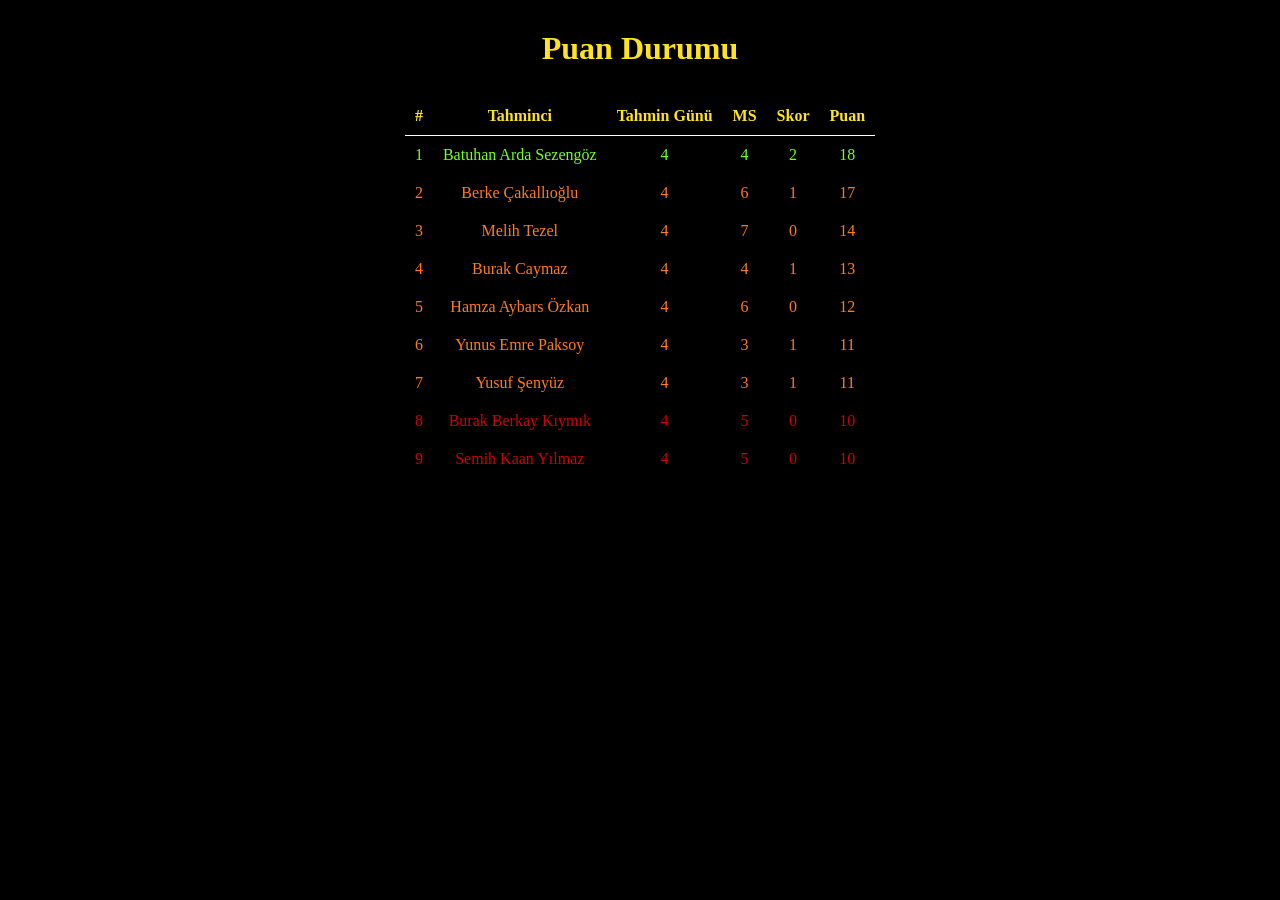
==== index.html @ a5e2d056 "day4 results are added" ====
<!DOCTYPE html>
<html lang="en" dir="ltr">
  <head>
    <meta charset="utf-8">
    <title>EURO2020 Tahmin</title>
    <link rel="stylesheet" href="styles.css">
  </head>
  <body>
    <div class="ptable">
     <h1 class="headin">Puan Durumu</h1>
             <table>
               <tr class="col">
                 <th>#</th>
                 <th>Tahminci</th>
                 <th>Tahmin Günü</th>
                 <th>MS</th>
                 <th>Skor</th>
                 <th>Puan</th>
               </tr>
               <tr class="wpos">
                 <td>1</td>
                 <td>Batuhan Arda Sezengöz</td>
                 <td>4</td>
                 <td>4</td>
                 <td>2</td>
                 <td>18</td>
               </tr>
               <tr class="pos">
                 <td>2</td>
                 <td>Berke Çakallıoğlu</td>
                 <td>4</td>
                 <td>6</td>
                 <td>1</td>
                 <td>17</td>
               </tr>
               <tr class="pos">
                 <td>3</td>
                 <td>Melih Tezel</td>
                 <td>4</td>
                 <td>7</td>
                 <td>0</td>
                 <td>14</td>
               </tr>
               <tr class="pos">
                 <td>4</td>
                 <td>Burak Caymaz</td>
                 <td>4</td>
                 <td>4</td>
                 <td>1</td>
                 <td>13</td>
               </tr>
               <tr class="pos">
                 <td>5</td>
                 <td>Hamza Aybars Özkan</td>
                 <td>4</td>
                 <td>6</td>
                 <td>0</td>
                 <td>12</td>
               </tr>
               <tr class="pos">
                 <td>6</td>
                 <td>Yunus Emre Paksoy</td>
                 <td>4</td>
                 <td>3</td>
                 <td>1</td>
                 <td>11</td>
               </tr>
               <tr class="pos">
                 <td>7</td>
                 <td>Yusuf Şenyüz</td>
                 <td>4</td>
                 <td>3</td>
                 <td>1</td>
                 <td>11</td>
               </tr>
               <tr class="lpos">
                 <td>8</td>
                 <td>Burak Berkay Kıymık</td>
                 <td>4</td>
                 <td>5</td>
                 <td>0</td>
                 <td>10</td>
               </tr>
               <tr class="lpos">
                 <td>9</td>
                 <td>Semih Kaan Yılmaz</td>
                 <td>4</td>
                 <td>5</td>
                 <td>0</td>
                 <td>10</td>
               </tr>
             </table>
    </div>

  </body>
</html>
---- styles.css ----
*{
	font-family: Fjalla One;
  margin: 0;
	border: 0;
	padding: 0;
	color: white;
}

html{
  background-color: #000000;
}

.ptable table{
	margin: 30px auto;
	border-collapse: collapse;
}

.ptable{
	margin: 0px 0% 30px 0%;
}

th, td {
    padding: 10px;
}

th{
	background-color: black;
	color: #ffe221;
}

.headin{
	text-align: center;
	text-decoration: none;
	color: #ffe221;
	margin: 30px;
	display: block;
}

.wpos{
	text-align: center;
}

.wpos td{
	color: #77ff21;
}

.pos{
	text-align: center;
}

.pos td{
	color: #ff7b21;
}

.lpos{
	text-align: center;
}

.lpos td{
	color: #d00000;
}

table .col{
	border-bottom: 1px solid #FFFFFF;
}

.wpos:hover{
	background-color: #77ff21;
}

.wpos:hover td{
	color: #000000;
}

.pos:hover{
	background-color: #ff7b21;
}

.pos:hover td{
	color: #000000;
}
.lpos:hover{
	background-color: #d00000;
}

.lpos:hover td{
	color: #000000;
}
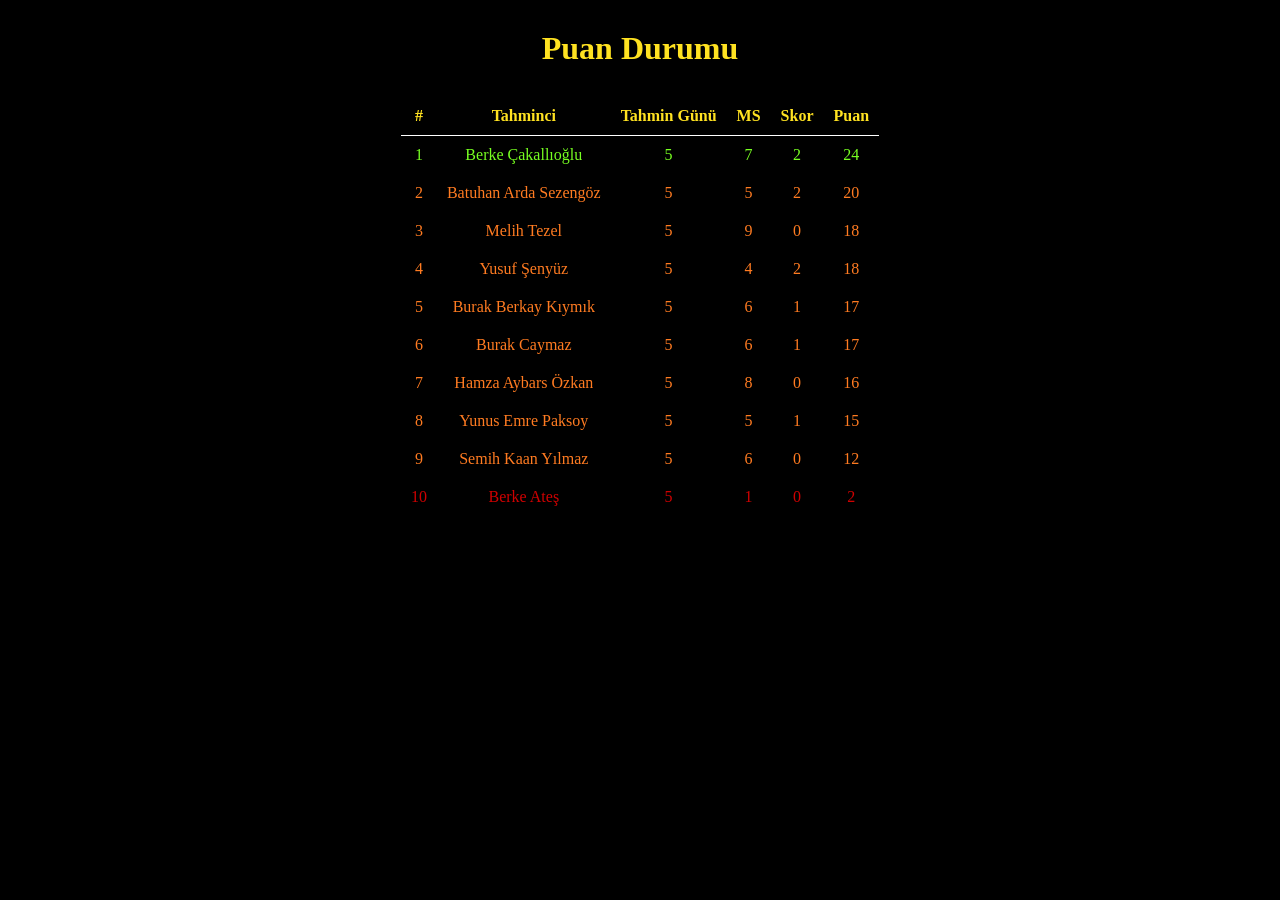
==== commit 15f6a488: "day5 results are added" ====
--- a/index.html
+++ b/index.html
@@ -19,76 +19,84 @@
                </tr>
                <tr class="wpos">
                  <td>1</td>
+                 <td>Berke Çakallıoğlu</td>
+                 <td>5</td>
+                 <td>7</td>
+                 <td>2</td>
+                 <td>24</td>
+               </tr>
+               <tr class="pos">
+                 <td>2</td>
                  <td>Batuhan Arda Sezengöz</td>
+                 <td>5</td>
+                 <td>5</td>
+                 <td>2</td>
+                 <td>20</td>
+               </tr>
+               <tr class="pos">
+                 <td>3</td>
+                 <td>Melih Tezel</td>
+                 <td>5</td>
+                 <td>9</td>
+                 <td>0</td>
+                 <td>18</td>
+               </tr>
+               <tr class="pos">
                  <td>4</td>
+                 <td>Yusuf Şenyüz</td>
+                 <td>5</td>
                  <td>4</td>
                  <td>2</td>
                  <td>18</td>
                </tr>
                <tr class="pos">
-                 <td>2</td>
-                 <td>Berke Çakallıoğlu</td>
-                 <td>4</td>
+                 <td>5</td>
+                 <td>Burak Berkay Kıymık</td>
+                 <td>5</td>
                  <td>6</td>
                  <td>1</td>
                  <td>17</td>
                </tr>
                <tr class="pos">
-                 <td>3</td>
-                 <td>Melih Tezel</td>
-                 <td>4</td>
-                 <td>7</td>
-                 <td>0</td>
-                 <td>14</td>
+                 <td>6</td>
+                 <td>Burak Caymaz</td>
+                 <td>5</td>
+                 <td>6</td>
+                 <td>1</td>
+                 <td>17</td>
                </tr>
                <tr class="pos">
-                 <td>4</td>
-                 <td>Burak Caymaz</td>
-                 <td>4</td>
-                 <td>4</td>
-                 <td>1</td>
-                 <td>13</td>
+                 <td>7</td>
+                 <td>Hamza Aybars Özkan</td>
+                 <td>5</td>
+                 <td>8</td>
+                 <td>0</td>
+                 <td>16</td>
                </tr>
                <tr class="pos">
+                 <td>8</td>
+                 <td>Yunus Emre Paksoy</td>
                  <td>5</td>
-                 <td>Hamza Aybars Özkan</td>
-                 <td>4</td>
+                 <td>5</td>
+                 <td>1</td>
+                 <td>15</td>
+               </tr>
+               <tr class="pos">
+                 <td>9</td>
+                 <td>Semih Kaan Yılmaz</td>
+                 <td>5</td>
                  <td>6</td>
                  <td>0</td>
                  <td>12</td>
                </tr>
-               <tr class="pos">
-                 <td>6</td>
-                 <td>Yunus Emre Paksoy</td>
-                 <td>4</td>
-                 <td>3</td>
-                 <td>1</td>
-                 <td>11</td>
-               </tr>
-               <tr class="pos">
-                 <td>7</td>
-                 <td>Yusuf Şenyüz</td>
-                 <td>4</td>
-                 <td>3</td>
-                 <td>1</td>
-                 <td>11</td>
-               </tr>
                <tr class="lpos">
-                 <td>8</td>
-                 <td>Burak Berkay Kıymık</td>
-                 <td>4</td>
-                 <td>5</td>
-                 <td>0</td>
-                 <td>10</td>
-               </tr>
-               <tr class="lpos">
-                 <td>9</td>
-                 <td>Semih Kaan Yılmaz</td>
-                 <td>4</td>
-                 <td>5</td>
-                 <td>0</td>
-                 <td>10</td>
-               </tr>
+                <td>10</td>
+                <td>Berke Ateş</td>
+                <td>5</td>
+                <td>1</td>
+                <td>0</td>
+                <td>2</td>
+              </tr>
              </table>
     </div>
 
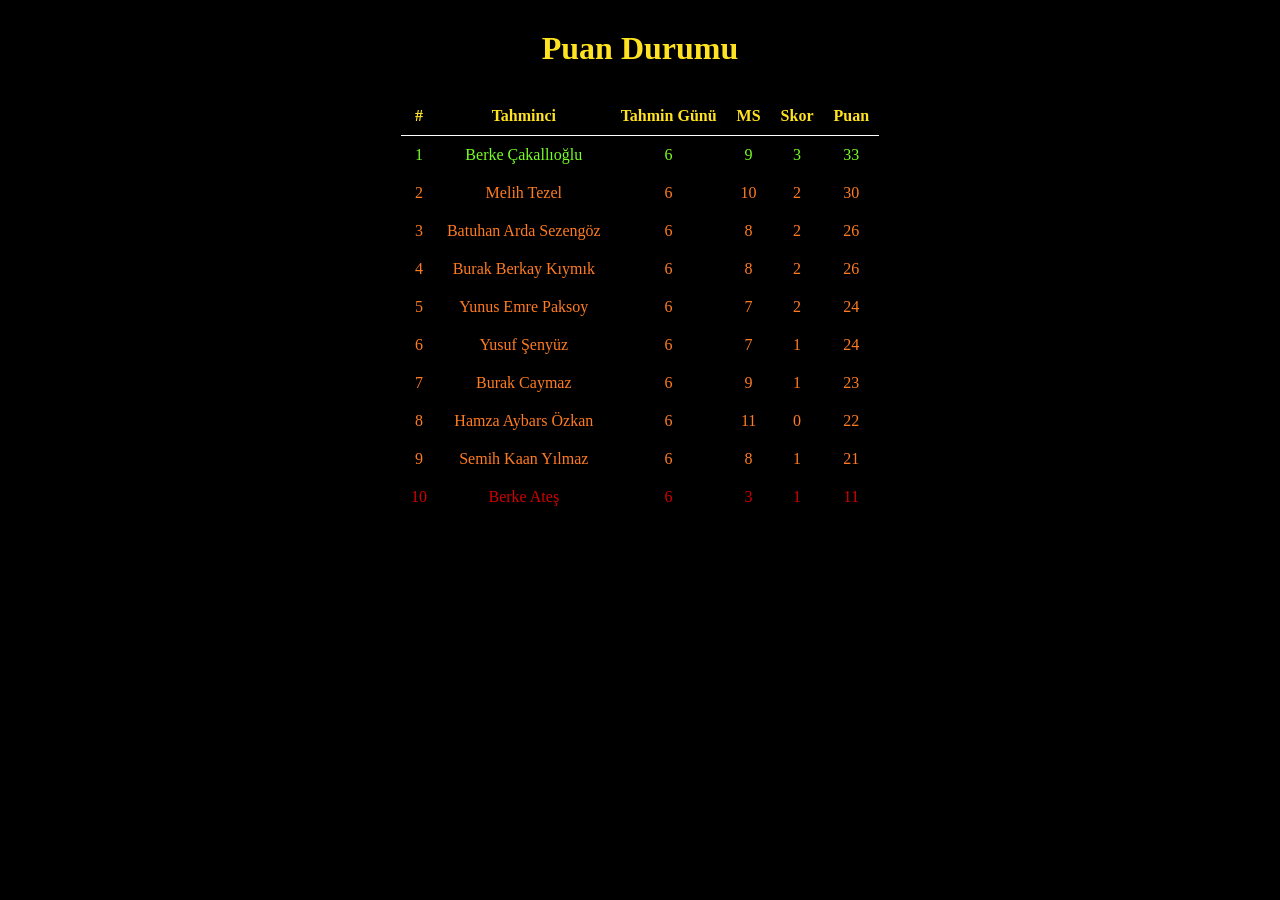
==== commit 458e41ee: "day6 results are added" ====
--- a/index.html
+++ b/index.html
@@ -20,82 +20,82 @@
                <tr class="wpos">
                  <td>1</td>
                  <td>Berke Çakallıoğlu</td>
+                 <td>6</td>
+                 <td>9</td>
+                 <td>3</td>
+                 <td>33</td>
+               </tr>
+               <tr class="pos">
+                 <td>2</td>
+                 <td>Melih Tezel</td>
+                 <td>6</td>
+                 <td>10</td>
+                 <td>2</td>
+                 <td>30</td>
+               </tr>
+               <tr class="pos">
+                 <td>3</td>
+                 <td>Batuhan Arda Sezengöz</td>
+                 <td>6</td>
+                 <td>8</td>
+                 <td>2</td>
+                 <td>26</td>
+               </tr>
+               <tr class="pos">
+                 <td>4</td>
+                 <td>Burak Berkay Kıymık</td>
+                 <td>6</td>
+                 <td>8</td>
+                 <td>2</td>
+                 <td>26</td>
+               </tr>
+               <tr class="pos">
                  <td>5</td>
+                 <td>Yunus Emre Paksoy</td>
+                 <td>6</td>
                  <td>7</td>
                  <td>2</td>
                  <td>24</td>
                </tr>
                <tr class="pos">
-                 <td>2</td>
-                 <td>Batuhan Arda Sezengöz</td>
-                 <td>5</td>
-                 <td>5</td>
-                 <td>2</td>
-                 <td>20</td>
-               </tr>
-               <tr class="pos">
-                 <td>3</td>
-                 <td>Melih Tezel</td>
-                 <td>5</td>
-                 <td>9</td>
-                 <td>0</td>
-                 <td>18</td>
-               </tr>
-               <tr class="pos">
-                 <td>4</td>
+                 <td>6</td>
                  <td>Yusuf Şenyüz</td>
-                 <td>5</td>
-                 <td>4</td>
-                 <td>2</td>
-                 <td>18</td>
-               </tr>
-               <tr class="pos">
-                 <td>5</td>
-                 <td>Burak Berkay Kıymık</td>
-                 <td>5</td>
                  <td>6</td>
+                 <td>7</td>
                  <td>1</td>
-                 <td>17</td>
-               </tr>
-               <tr class="pos">
-                 <td>6</td>
-                 <td>Burak Caymaz</td>
-                 <td>5</td>
-                 <td>6</td>
-                 <td>1</td>
-                 <td>17</td>
+                 <td>24</td>
                </tr>
                <tr class="pos">
                  <td>7</td>
-                 <td>Hamza Aybars Özkan</td>
-                 <td>5</td>
-                 <td>8</td>
-                 <td>0</td>
-                 <td>16</td>
+                 <td>Burak Caymaz</td>
+                 <td>6</td>
+                 <td>9</td>
+                 <td>1</td>
+                 <td>23</td>
                </tr>
                <tr class="pos">
                  <td>8</td>
-                 <td>Yunus Emre Paksoy</td>
-                 <td>5</td>
-                 <td>5</td>
-                 <td>1</td>
-                 <td>15</td>
+                 <td>Hamza Aybars Özkan</td>
+                 <td>6</td>
+                 <td>11</td>
+                 <td>0</td>
+                 <td>22</td>
                </tr>
                <tr class="pos">
                  <td>9</td>
                  <td>Semih Kaan Yılmaz</td>
-                 <td>5</td>
                  <td>6</td>
-                 <td>0</td>
-                 <td>12</td>
+                 <td>8</td>
+                 <td>1</td>
+                 <td>21</td>
                </tr>
                <tr class="lpos">
                 <td>10</td>
                 <td>Berke Ateş</td>
-                <td>5</td>
+                <td>6</td>
+                <td>3</td>
                 <td>1</td>
-                <td>0</td>
-                <td>2</td>
+                <td>11</td>
               </tr>
              </table>
     </div>
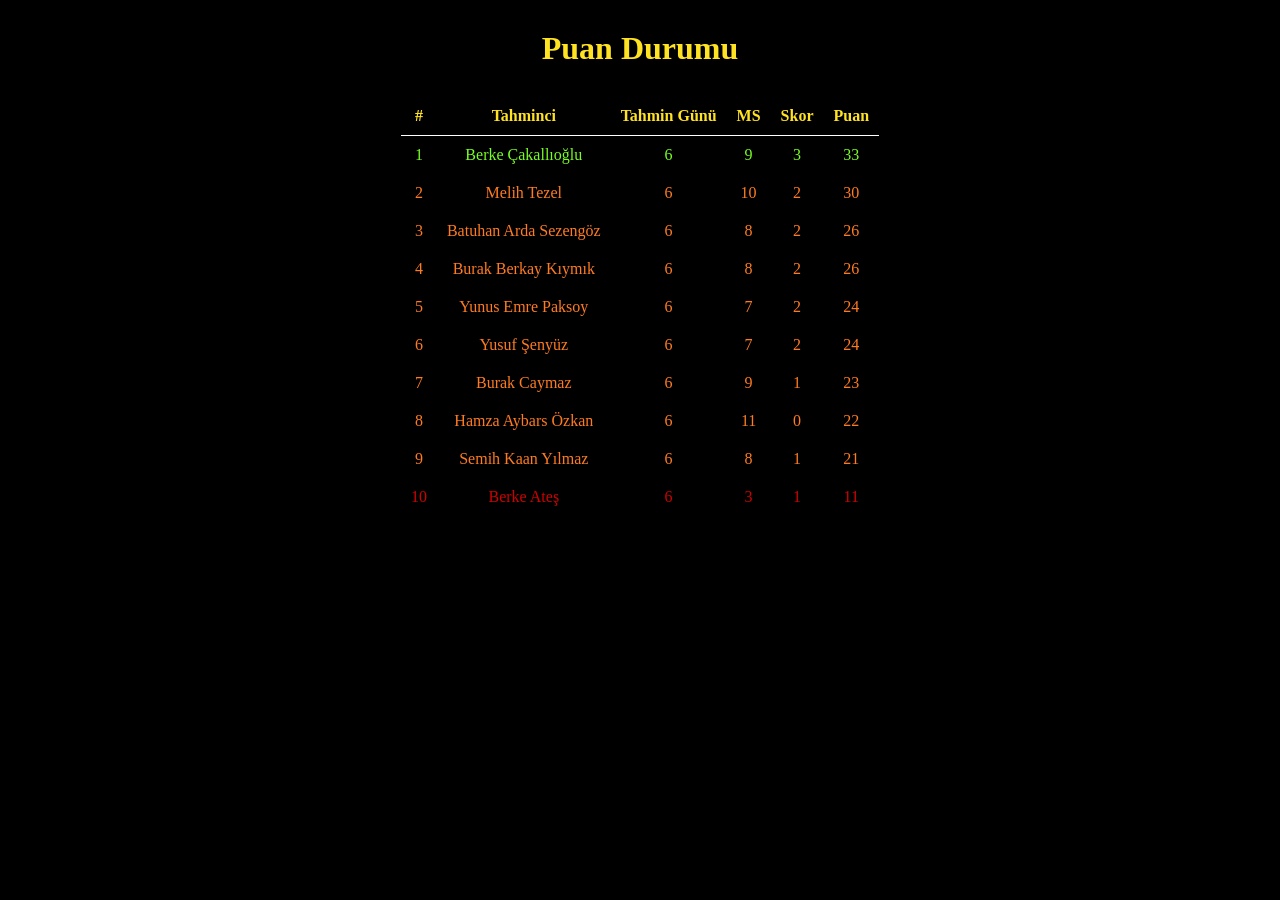
==== commit be868ea9: "update" ====
--- a/index.html
+++ b/index.html
@@ -62,7 +62,7 @@
                  <td>Yusuf Şenyüz</td>
                  <td>6</td>
                  <td>7</td>
-                 <td>1</td>
+                 <td>2</td>
                  <td>24</td>
                </tr>
                <tr class="pos">
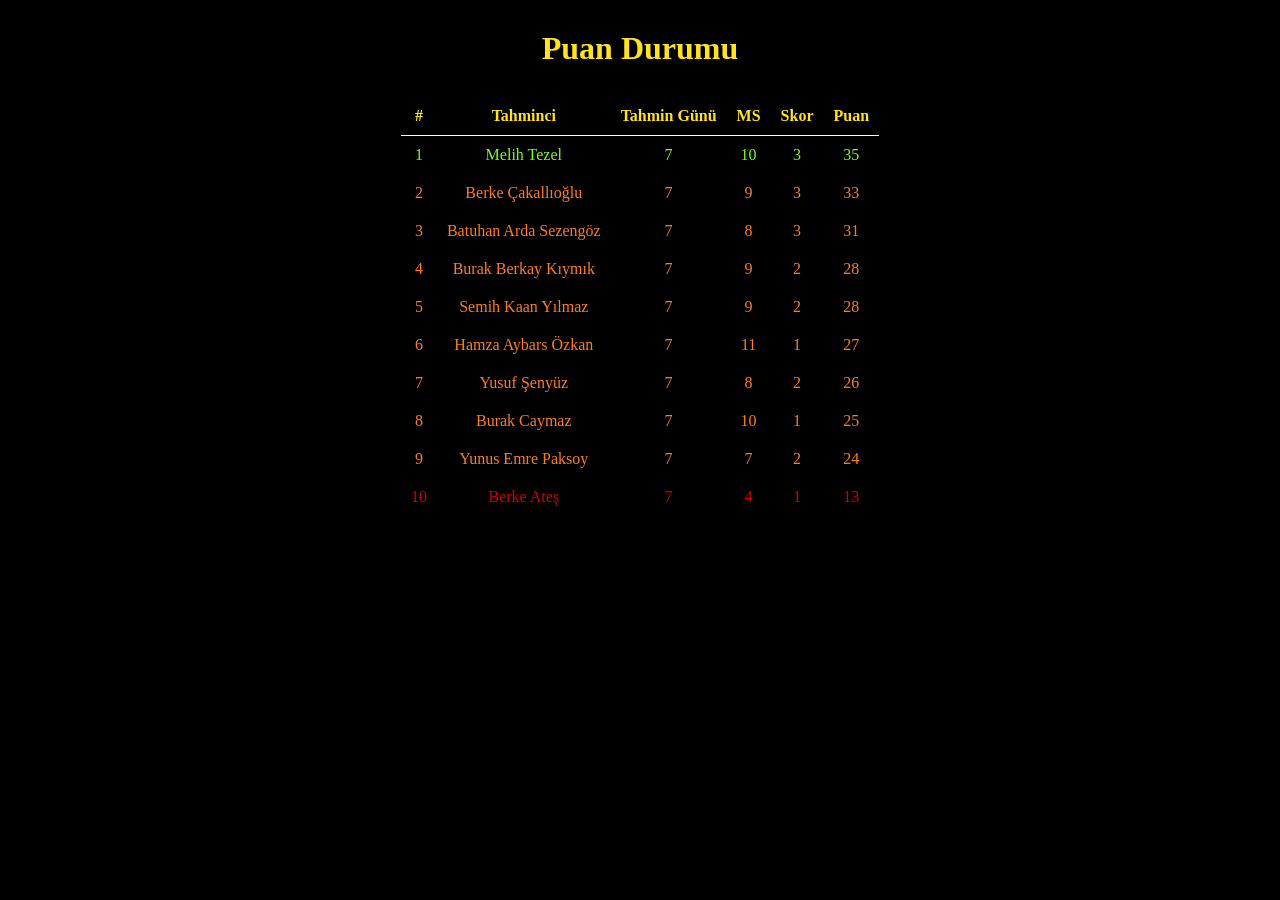
==== commit 913b0c99: "day7 results are added" ====
--- a/index.html
+++ b/index.html
@@ -19,83 +19,83 @@
                </tr>
                <tr class="wpos">
                  <td>1</td>
+                 <td>Melih Tezel</td>
+                 <td>7</td>
+                 <td>10</td>
+                 <td>3</td>
+                 <td>35</td>
+               </tr>
+               <tr class="pos">
+                 <td>2</td>
                  <td>Berke Çakallıoğlu</td>
-                 <td>6</td>
+                 <td>7</td>
                  <td>9</td>
                  <td>3</td>
                  <td>33</td>
                </tr>
                <tr class="pos">
-                 <td>2</td>
-                 <td>Melih Tezel</td>
-                 <td>6</td>
-                 <td>10</td>
-                 <td>2</td>
-                 <td>30</td>
+                 <td>3</td>
+                 <td>Batuhan Arda Sezengöz</td>
+                 <td>7</td>
+                 <td>8</td>
+                 <td>3</td>
+                 <td>31</td>
                </tr>
                <tr class="pos">
-                 <td>3</td>
-                 <td>Batuhan Arda Sezengöz</td>
+                 <td>4</td>
+                 <td>Burak Berkay Kıymık</td>
+                 <td>7</td>
+                 <td>9</td>
+                 <td>2</td>
+                 <td>28</td>
+               </tr>
+               <tr class="pos">
+                 <td>5</td>
+                 <td>Semih Kaan Yılmaz</td>
+                 <td>7</td>
+                 <td>9</td>
+                 <td>2</td>
+                 <td>28</td>
+               </tr>
+               <tr class="pos">
                  <td>6</td>
+                 <td>Hamza Aybars Özkan</td>
+                 <td>7</td>
+                 <td>11</td>
+                 <td>1</td>
+                 <td>27</td>
+               </tr>
+               <tr class="pos">
+                 <td>7</td>
+                 <td>Yusuf Şenyüz</td>
+                 <td>7</td>
                  <td>8</td>
                  <td>2</td>
                  <td>26</td>
                </tr>
                <tr class="pos">
-                 <td>4</td>
-                 <td>Burak Berkay Kıymık</td>
-                 <td>6</td>
                  <td>8</td>
-                 <td>2</td>
-                 <td>26</td>
+                 <td>Burak Caymaz</td>
+                 <td>7</td>
+                 <td>10</td>
+                 <td>1</td>
+                 <td>25</td>
                </tr>
                <tr class="pos">
-                 <td>5</td>
+                 <td>9</td>
                  <td>Yunus Emre Paksoy</td>
-                 <td>6</td>
+                 <td>7</td>
                  <td>7</td>
                  <td>2</td>
                  <td>24</td>
                </tr>
-               <tr class="pos">
-                 <td>6</td>
-                 <td>Yusuf Şenyüz</td>
-                 <td>6</td>
-                 <td>7</td>
-                 <td>2</td>
-                 <td>24</td>
-               </tr>
-               <tr class="pos">
-                 <td>7</td>
-                 <td>Burak Caymaz</td>
-                 <td>6</td>
-                 <td>9</td>
-                 <td>1</td>
-                 <td>23</td>
-               </tr>
-               <tr class="pos">
-                 <td>8</td>
-                 <td>Hamza Aybars Özkan</td>
-                 <td>6</td>
-                 <td>11</td>
-                 <td>0</td>
-                 <td>22</td>
-               </tr>
-               <tr class="pos">
-                 <td>9</td>
-                 <td>Semih Kaan Yılmaz</td>
-                 <td>6</td>
-                 <td>8</td>
-                 <td>1</td>
-                 <td>21</td>
-               </tr>
                <tr class="lpos">
                 <td>10</td>
                 <td>Berke Ateş</td>
-                <td>6</td>
-                <td>3</td>
+                <td>7</td>
+                <td>4</td>
                 <td>1</td>
-                <td>11</td>
+                <td>13</td>
               </tr>
              </table>
     </div>
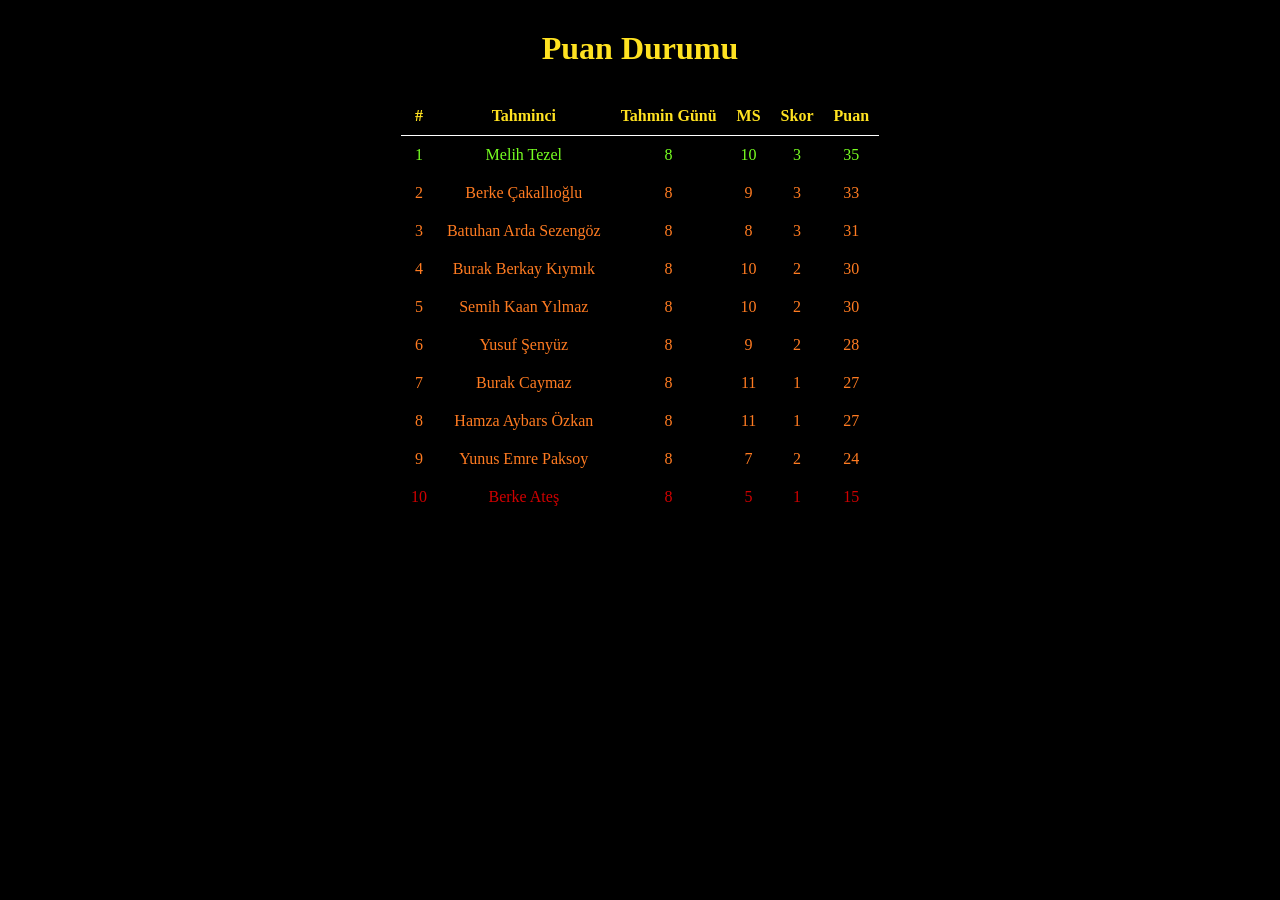
==== commit e4bacebe: "day8 results are added" ====
--- a/index.html
+++ b/index.html
@@ -20,7 +20,7 @@
                <tr class="wpos">
                  <td>1</td>
                  <td>Melih Tezel</td>
-                 <td>7</td>
+                 <td>8</td>
                  <td>10</td>
                  <td>3</td>
                  <td>35</td>
@@ -28,7 +28,7 @@
                <tr class="pos">
                  <td>2</td>
                  <td>Berke Çakallıoğlu</td>
-                 <td>7</td>
+                 <td>8</td>
                  <td>9</td>
                  <td>3</td>
                  <td>33</td>
@@ -36,7 +36,7 @@
                <tr class="pos">
                  <td>3</td>
                  <td>Batuhan Arda Sezengöz</td>
-                 <td>7</td>
+                 <td>8</td>
                  <td>8</td>
                  <td>3</td>
                  <td>31</td>
@@ -44,47 +44,47 @@
                <tr class="pos">
                  <td>4</td>
                  <td>Burak Berkay Kıymık</td>
-                 <td>7</td>
+                 <td>8</td>
+                 <td>10</td>
+                 <td>2</td>
+                 <td>30</td>
+               </tr>
+               <tr class="pos">
+                 <td>5</td>
+                 <td>Semih Kaan Yılmaz</td>
+                 <td>8</td>
+                 <td>10</td>
+                 <td>2</td>
+                 <td>30</td>
+               </tr>
+               <tr class="pos">
+                 <td>6</td>
+                 <td>Yusuf Şenyüz</td>
+                 <td>8</td>
                  <td>9</td>
                  <td>2</td>
                  <td>28</td>
                </tr>
                <tr class="pos">
-                 <td>5</td>
-                 <td>Semih Kaan Yılmaz</td>
                  <td>7</td>
-                 <td>9</td>
-                 <td>2</td>
-                 <td>28</td>
-               </tr>
-               <tr class="pos">
-                 <td>6</td>
-                 <td>Hamza Aybars Özkan</td>
-                 <td>7</td>
+                 <td>Burak Caymaz</td>
+                 <td>8</td>
                  <td>11</td>
                  <td>1</td>
                  <td>27</td>
                </tr>
                <tr class="pos">
-                 <td>7</td>
-                 <td>Yusuf Şenyüz</td>
-                 <td>7</td>
                  <td>8</td>
-                 <td>2</td>
-                 <td>26</td>
-               </tr>
-               <tr class="pos">
+                 <td>Hamza Aybars Özkan</td>
                  <td>8</td>
-                 <td>Burak Caymaz</td>
-                 <td>7</td>
-                 <td>10</td>
+                 <td>11</td>
                  <td>1</td>
-                 <td>25</td>
+                 <td>27</td>
                </tr>
                <tr class="pos">
                  <td>9</td>
                  <td>Yunus Emre Paksoy</td>
-                 <td>7</td>
+                 <td>8</td>
                  <td>7</td>
                  <td>2</td>
                  <td>24</td>
@@ -92,10 +92,10 @@
                <tr class="lpos">
                 <td>10</td>
                 <td>Berke Ateş</td>
-                <td>7</td>
-                <td>4</td>
+                <td>8</td>
+                <td>5</td>
                 <td>1</td>
-                <td>13</td>
+                <td>15</td>
               </tr>
              </table>
     </div>
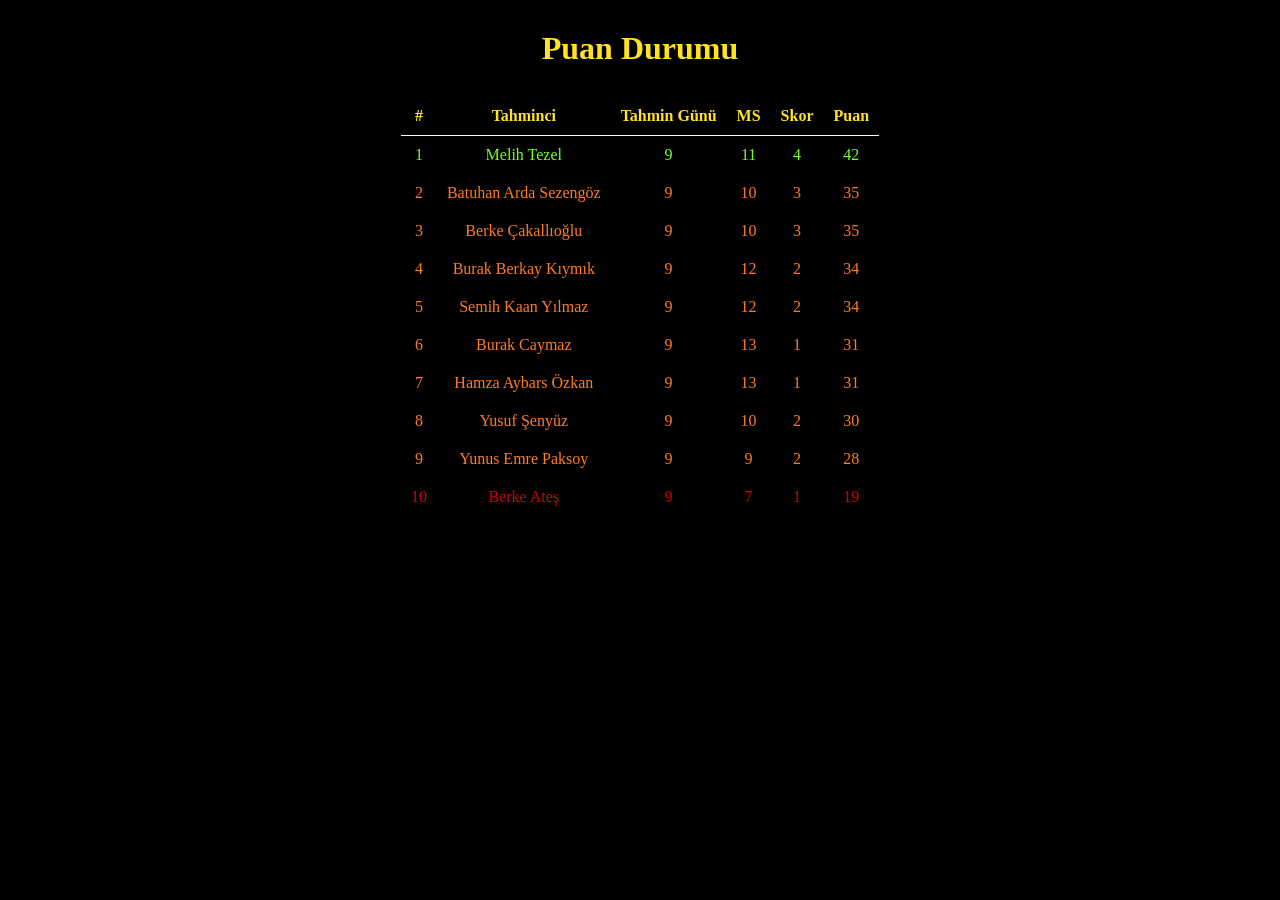
==== commit f53ee7f1: "day9 results are added" ====
--- a/index.html
+++ b/index.html
@@ -20,82 +20,82 @@
                <tr class="wpos">
                  <td>1</td>
                  <td>Melih Tezel</td>
-                 <td>8</td>
+                 <td>9</td>
+                 <td>11</td>
+                 <td>4</td>
+                 <td>42</td>
+               </tr>
+               <tr class="pos">
+                 <td>2</td>
+                 <td>Batuhan Arda Sezengöz</td>
+                 <td>9</td>
                  <td>10</td>
                  <td>3</td>
                  <td>35</td>
                </tr>
                <tr class="pos">
-                 <td>2</td>
+                 <td>3</td>
                  <td>Berke Çakallıoğlu</td>
-                 <td>8</td>
                  <td>9</td>
+                 <td>10</td>
                  <td>3</td>
-                 <td>33</td>
-               </tr>
-               <tr class="pos">
-                 <td>3</td>
-                 <td>Batuhan Arda Sezengöz</td>
-                 <td>8</td>
-                 <td>8</td>
-                 <td>3</td>
-                 <td>31</td>
+                 <td>35</td>
                </tr>
                <tr class="pos">
                  <td>4</td>
                  <td>Burak Berkay Kıymık</td>
+                 <td>9</td>
+                 <td>12</td>
+                 <td>2</td>
+                 <td>34</td>
+               </tr>
+               <tr class="pos">
+                 <td>5</td>
+                 <td>Semih Kaan Yılmaz</td>
+                 <td>9</td>
+                 <td>12</td>
+                 <td>2</td>
+                 <td>34</td>
+               </tr>
+               <tr class="pos">
+                 <td>6</td>
+                 <td>Burak Caymaz</td>
+                 <td>9</td>
+                 <td>13</td>
+                 <td>1</td>
+                 <td>31</td>
+               </tr>
+               <tr class="pos">
+                 <td>7</td>
+                 <td>Hamza Aybars Özkan</td>
+                 <td>9</td>
+                 <td>13</td>
+                 <td>1</td>
+                 <td>31</td>
+               </tr>
+               <tr class="pos">
                  <td>8</td>
+                 <td>Yusuf Şenyüz</td>
+                 <td>9</td>
                  <td>10</td>
                  <td>2</td>
                  <td>30</td>
                </tr>
                <tr class="pos">
-                 <td>5</td>
-                 <td>Semih Kaan Yılmaz</td>
-                 <td>8</td>
-                 <td>10</td>
-                 <td>2</td>
-                 <td>30</td>
-               </tr>
-               <tr class="pos">
-                 <td>6</td>
-                 <td>Yusuf Şenyüz</td>
-                 <td>8</td>
+                 <td>9</td>
+                 <td>Yunus Emre Paksoy</td>
+                 <td>9</td>
                  <td>9</td>
                  <td>2</td>
                  <td>28</td>
                </tr>
-               <tr class="pos">
-                 <td>7</td>
-                 <td>Burak Caymaz</td>
-                 <td>8</td>
-                 <td>11</td>
-                 <td>1</td>
-                 <td>27</td>
-               </tr>
-               <tr class="pos">
-                 <td>8</td>
-                 <td>Hamza Aybars Özkan</td>
-                 <td>8</td>
-                 <td>11</td>
-                 <td>1</td>
-                 <td>27</td>
-               </tr>
-               <tr class="pos">
-                 <td>9</td>
-                 <td>Yunus Emre Paksoy</td>
-                 <td>8</td>
-                 <td>7</td>
-                 <td>2</td>
-                 <td>24</td>
-               </tr>
                <tr class="lpos">
                 <td>10</td>
                 <td>Berke Ateş</td>
-                <td>8</td>
-                <td>5</td>
+                <td>9</td>
+                <td>7</td>
                 <td>1</td>
-                <td>15</td>
+                <td>19</td>
               </tr>
              </table>
     </div>
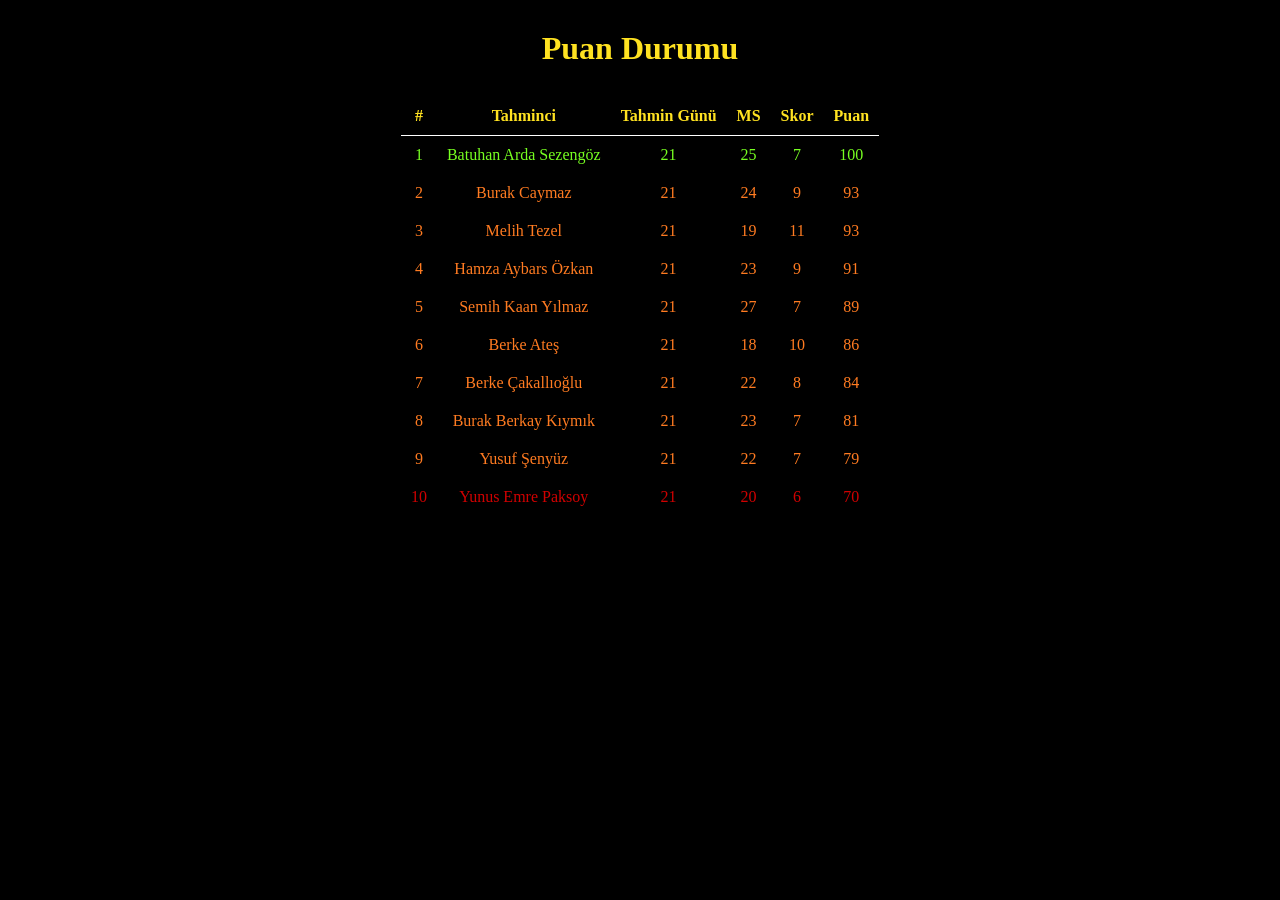
==== commit bdea254b: "final results are added" ====
--- a/index.html
+++ b/index.html
@@ -18,84 +18,85 @@
                  <th>Puan</th>
                </tr>
                <tr class="wpos">
-                 <td>1</td>
-                 <td>Melih Tezel</td>
-                 <td>9</td>
-                 <td>11</td>
-                 <td>4</td>
-                 <td>42</td>
-               </tr>
+                <td>1</td>
+                <td>Batuhan Arda Sezengöz</td>
+                <td>21</td>
+                <td>25</td>
+                <td>7</td>
+                <td>100</td>
+              </tr>
                <tr class="pos">
                  <td>2</td>
-                 <td>Batuhan Arda Sezengöz</td>
+                 <td>Burak Caymaz</td>
+                 <td>21</td>
+                 <td>24</td>
                  <td>9</td>
-                 <td>10</td>
-                 <td>3</td>
-                 <td>35</td>
+                 <td>93</td>
                </tr>
                <tr class="pos">
                  <td>3</td>
-                 <td>Berke Çakallıoğlu</td>
-                 <td>9</td>
-                 <td>10</td>
-                 <td>3</td>
-                 <td>35</td>
+                 <td>Melih Tezel</td>
+                 <td>21</td>
+                 <td>19</td>
+                 <td>11</td>
+                 <td>93</td>
                </tr>
                <tr class="pos">
                  <td>4</td>
-                 <td>Burak Berkay Kıymık</td>
+                 <td>Hamza Aybars Özkan</td>
+                 <td>21</td>
+                 <td>23</td>
                  <td>9</td>
-                 <td>12</td>
-                 <td>2</td>
-                 <td>34</td>
+                 <td>91</td>
                </tr>
                <tr class="pos">
                  <td>5</td>
                  <td>Semih Kaan Yılmaz</td>
-                 <td>9</td>
-                 <td>12</td>
-                 <td>2</td>
-                 <td>34</td>
+                 <td>21</td>
+                 <td>27</td>
+                 <td>7</td>
+                 <td>89</td>
                </tr>
                <tr class="pos">
                  <td>6</td>
-                 <td>Burak Caymaz</td>
-                 <td>9</td>
-                 <td>13</td>
-                 <td>1</td>
-                 <td>31</td>
+                 <td>Berke Ateş</td>
+                 <td>21</td>
+                 <td>18</td>
+                 <td>10</td>
+                 <td>86</td>
                </tr>
+            
                <tr class="pos">
                  <td>7</td>
-                 <td>Hamza Aybars Özkan</td>
-                 <td>9</td>
-                 <td>13</td>
-                 <td>1</td>
-                 <td>31</td>
+                 <td>Berke Çakallıoğlu</td>
+                 <td>21</td>
+                 <td>22</td>
+                 <td>8</td>
+                 <td>84</td>
                </tr>
                <tr class="pos">
                  <td>8</td>
-                 <td>Yusuf Şenyüz</td>
-                 <td>9</td>
-                 <td>10</td>
-                 <td>2</td>
-                 <td>30</td>
+                 <td>Burak Berkay Kıymık</td>
+                 <td>21</td>
+                 <td>23</td>
+                 <td>7</td>
+                 <td>81</td>
                </tr>
                <tr class="pos">
                  <td>9</td>
-                 <td>Yunus Emre Paksoy</td>
-                 <td>9</td>
-                 <td>9</td>
-                 <td>2</td>
-                 <td>28</td>
+                 <td>Yusuf Şenyüz</td>
+                 <td>21</td>
+                 <td>22</td>
+                 <td>7</td>
+                 <td>79</td>
                </tr>
                <tr class="lpos">
                 <td>10</td>
-                <td>Berke Ateş</td>
-                <td>9</td>
-                <td>7</td>
-                <td>1</td>
-                <td>19</td>
+                <td>Yunus Emre Paksoy</td>
+                <td>21</td>
+                <td>20</td>
+                <td>6</td>
+                <td>70</td>
               </tr>
              </table>
     </div>
